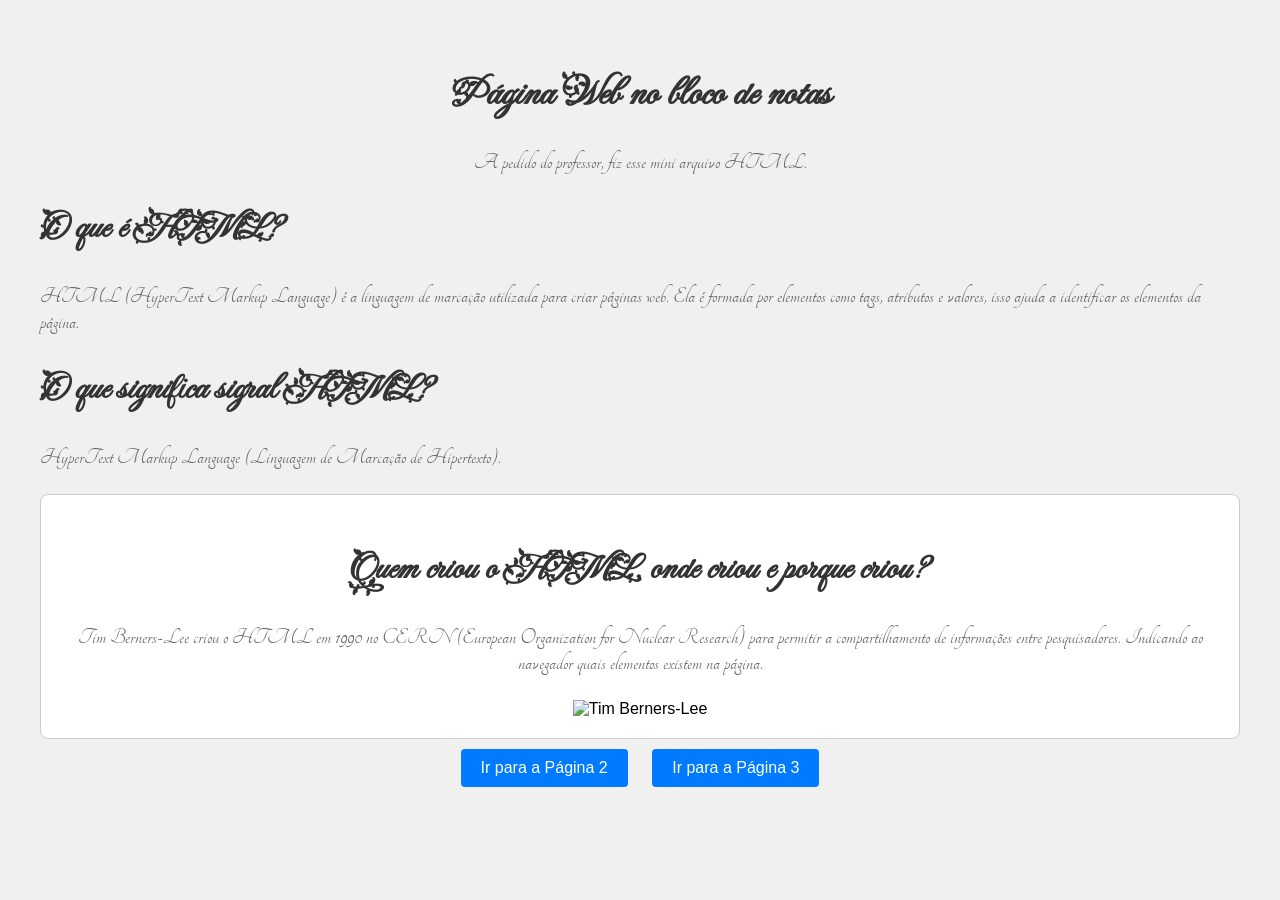
==== index.html @ 7cb7b1d8 "Add files via upload" ====
<!DOCTYPE html>
<html lang="en">
<head>
    <meta charset="UTF-8">
    <meta name="viewport" content="width=device-width, initial-scale=1.0">
    <title>Minha página WEB</title>
    <link rel="preconnect" href="https://fonts.googleapis.com">
    <link rel="preconnect" href="https://fonts.gstatic.com" crossorigin>
    <link href="https://fonts.googleapis.com/css2?family=Fleur+De+Leah&family=Mea+Culpa&family=Playwrite+DE+LA+Guides&display=swap" rel="stylesheet">
    <link rel="preconnect" href="https://fonts.googleapis.com">
    <link rel="preconnect" href="https://fonts.gstatic.com" crossorigin>
    <link href="https://fonts.googleapis.com/css2?family=Fleur+De+Leah&family=Mea+Culpa&family=Playwrite+DE+LA+Guides&family=Tangerine:wght@400;700&display=swap" rel="stylesheet">
    <style>
        body {
            font-family: Arial, sans-serif;
            background-color: #f0f0f0;
            margin: 20px;
            padding: 20px;
            text-align: center;
        }

        #card {
            background-color: #ffffff;
            border: 1px solid #cccccc;
            border-radius: 8px;
            padding: 20px;
            margin-top: 20px;
        }
        h1{
            font-size: 40px;
        }
        h2 {
            font-size: 36px;
        }
        h2, h1 {
            color: #333333;
            font-family: 'Fleur De Leah', cursive;
        }
        p {
            color: #666666;
            font-family: 'Tangerine', cursive;
            font-size: 24px;
        }
        .acessar a {
            display: inline-block;
            margin: 10px;
            padding: 10px 20px;
            background-color: #007BFF;
            color: #ffffff;
            text-decoration: none;
            border-radius: 4px;
        }
    </style>
</head>
    <body>
        <div>
            <h1>Página Web no bloco de notas</h1>
            <p>A pedido do professor, fiz esse mini arquivo HTML.</p>
        </div>
        <div id="respostasexercico" style="text-align: left;">
            <h2>O que é HTML?</h2>
            <p>HTML (HyperText Markup Language) é a linguagem de marcação utilizada para criar páginas web. Ela é formada por elementos como tags, atributos e valores, isso
            ajuda a identificar os elementos da página.</p>
            <h2>O que significa sigral HTML?</h2>
            <p>HyperText Markup Language (Linguagem de Marcação de Hipertexto).</p>
        </div>
        <div id="card">
            <h2>Quem criou o HTML, onde criou e porque criou?</h2>
            <p>
                Tim Berners-Lee criou o HTML em 1990 no CERN (European Organization for Nuclear Research) para permitir a compartilhamento de informações entre pesquisadores. 
                Indicando ao navegador quais elementos existem na página.
            </p>
            <img src="https://i0.wp.com/energiainteligenteufjf.com.br/wp-content/uploads/2024/11/tim-berners-lee.jpg?fit=1240%2C826&ssl=1" alt="Tim Berners-Lee" width="300">
        </div>
        <div class="acessar">
            <a href="index2.html">Ir para a Página 2</a>
            <a href="index3.html">Ir para a Página 3</a>
        </div>
    </body>
</html>
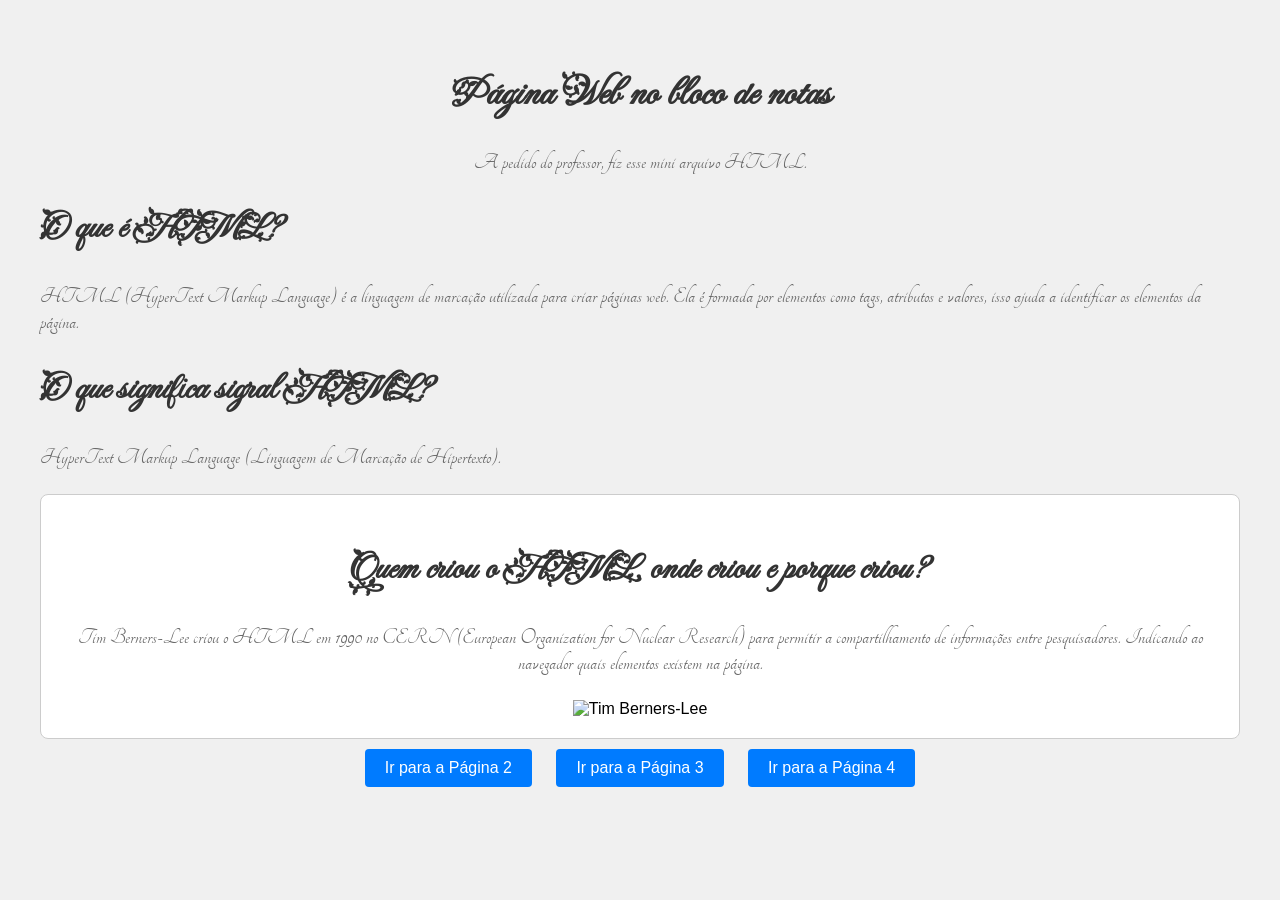
==== commit b753259b: "Add link to Page 4 in index.html Added a link to a fourth page in the navigation." ====
--- a/index.html
+++ b/index.html
@@ -75,6 +75,7 @@
         <div class="acessar">
             <a href="index2.html">Ir para a Página 2</a>
             <a href="index3.html">Ir para a Página 3</a>
+            <a href="index4.html">Ir para a Página 4</a>
         </div>
     </body>
-</html>+</html>
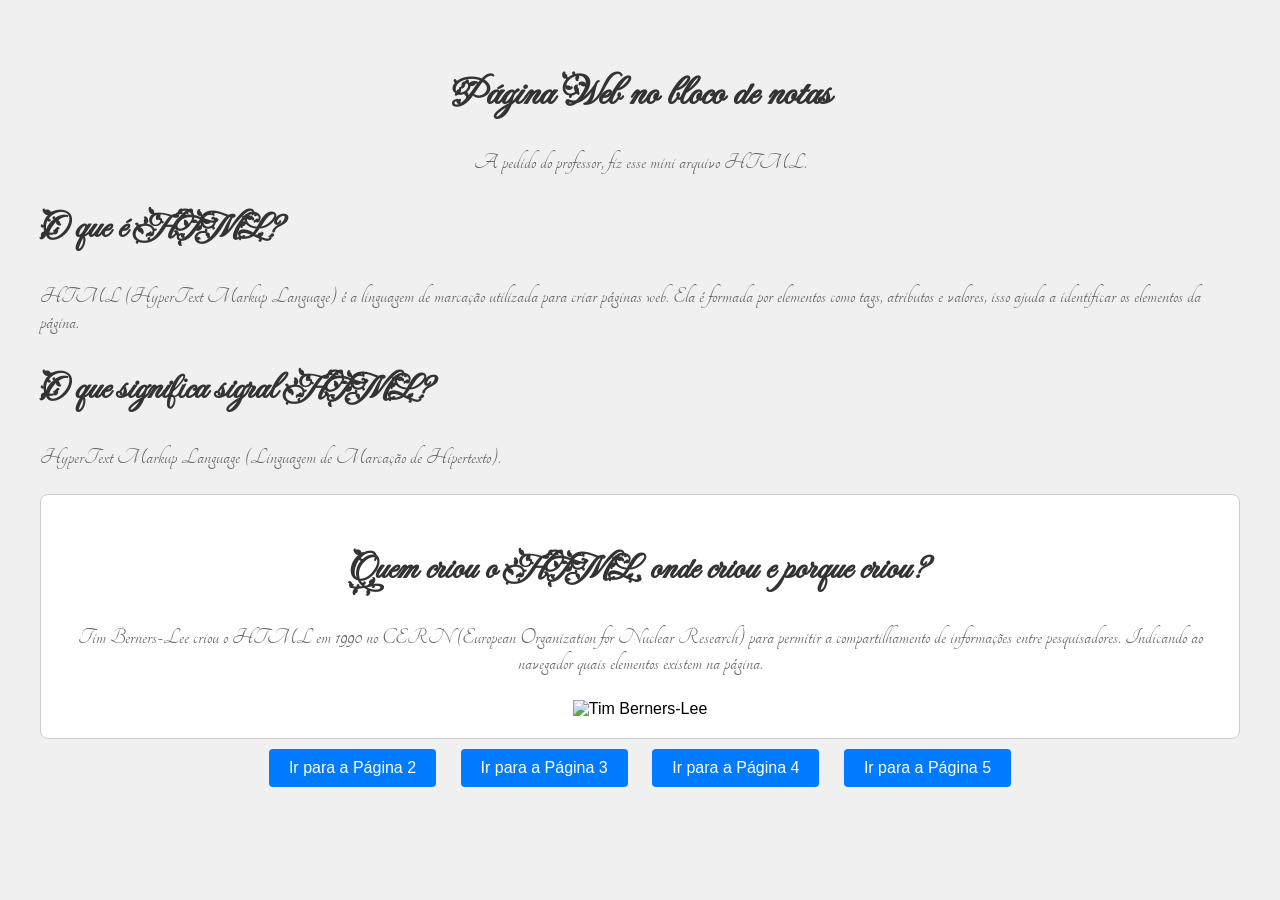
==== commit fb640924: "Add link to Page 5 in index.html Added a link to a new page 5 and ensured proper HTML structure." ====
--- a/index.html
+++ b/index.html
@@ -76,6 +76,7 @@
             <a href="index2.html">Ir para a Página 2</a>
             <a href="index3.html">Ir para a Página 3</a>
             <a href="index4.html">Ir para a Página 4</a>
+            <a href="index4.html">Ir para a Página 5</a>
         </div>
     </body>
 </html>
